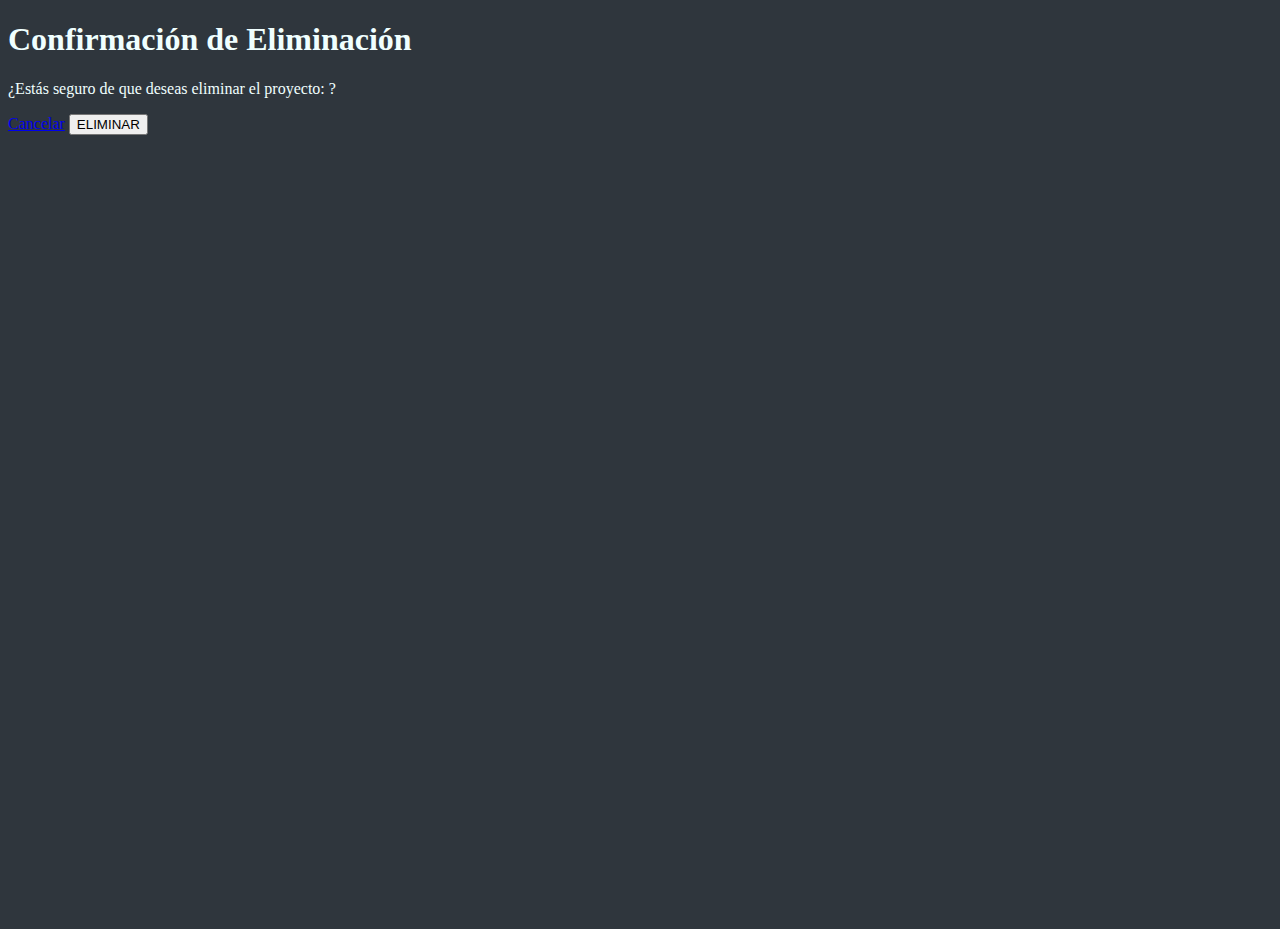
==== src/main/resources/templates/deleteConfirmation.html @ d41149dd "puliendo front" ====
<!DOCTYPE html>
<html xmlns:th="http://www.thymeleaf.org">

<head>
  <meta charset="UTF-8">
  <title>Confirmar Eliminación</title>
  <link href="https://cdn.jsdelivr.net/npm/bootstrap@5.3.1/dist/css/bootstrap.min.css" rel="stylesheet"
        integrity="sha384-4bw+/aepP/YC94hEpVNVgiZdgIC5+VKNBQNGCHeKRQN+PtmoHDEXuppvnDJzQIu9" crossorigin="anonymous">
  <style>
        body {
            background-color: #2f363d;
            color: azure;
            height: 100vh;
        }
    </style>
</head>

<body class="d-flex text-center justify-content-center align-items-center">
<div >
  <h1>Confirmación de Eliminación</h1>
  <p>¿Estás seguro de que deseas eliminar el proyecto: <span th:text="${project.title}"></span>?</p>
  <form method="post" th:action="@{/delete/{id}(id=${project.id})}">
    <a class="btn btn-secondary" href="/">Cancelar</a>
    <button class="btn btn-danger" type="submit">ELIMINAR</button>
  </form>
</div>
</body>
</html>
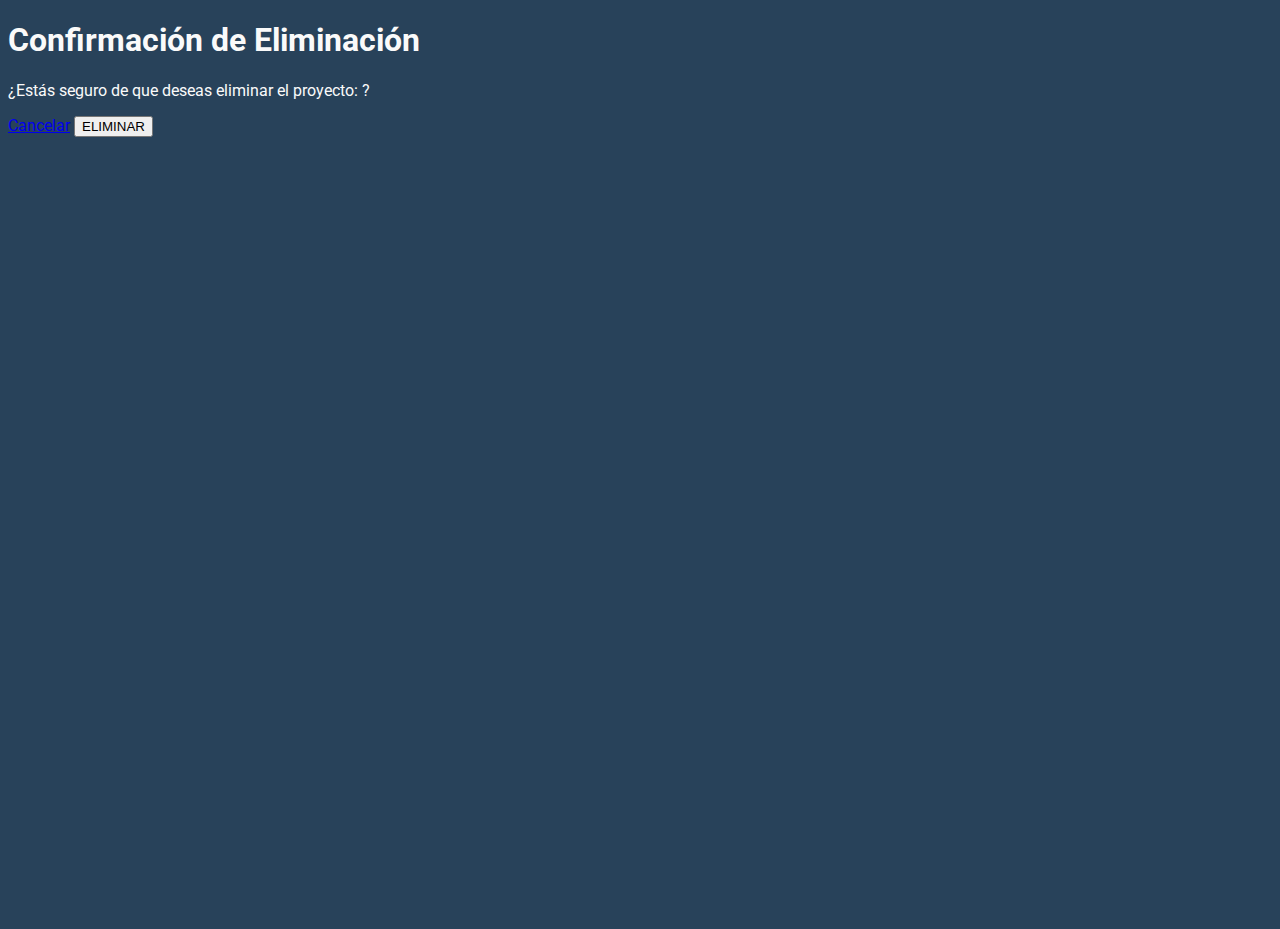
==== commit 85833965: "solucionando el Volver-" ====
--- a/src/main/resources/templates/deleteConfirmation.html
+++ b/src/main/resources/templates/deleteConfirmation.html
@@ -2,27 +2,31 @@
 <html xmlns:th="http://www.thymeleaf.org">
 
 <head>
-  <meta charset="UTF-8">
-  <title>Confirmar Eliminación</title>
-  <link href="https://cdn.jsdelivr.net/npm/bootstrap@5.3.1/dist/css/bootstrap.min.css" rel="stylesheet"
-        integrity="sha384-4bw+/aepP/YC94hEpVNVgiZdgIC5+VKNBQNGCHeKRQN+PtmoHDEXuppvnDJzQIu9" crossorigin="anonymous">
-  <style>
+    <meta charset="UTF-8">
+    <title>Confirmar Eliminación</title>
+    <link href="https://cdn.jsdelivr.net/npm/bootstrap@5.3.1/dist/css/bootstrap.min.css" rel="stylesheet"
+          integrity="sha384-4bw+/aepP/YC94hEpVNVgiZdgIC5+VKNBQNGCHeKRQN+PtmoHDEXuppvnDJzQIu9" crossorigin="anonymous">
+    <link rel="preconnect" href="https://fonts.googleapis.com">
+    <link rel="preconnect" href="https://fonts.gstatic.com" crossorigin>
+    <link href="https://fonts.googleapis.com/css2?family=Roboto:ital,wght@0,400;1,300&display=swap" rel="stylesheet">
+    <style>
         body {
-            background-color: #2f363d;
-            color: azure;
+            background-color: #28425a;
+            color: rgb(250, 250, 250);
+            font-family: 'Roboto', sans-serif;
             height: 100vh;
         }
     </style>
 </head>
 
 <body class="d-flex text-center justify-content-center align-items-center">
-<div >
-  <h1>Confirmación de Eliminación</h1>
-  <p>¿Estás seguro de que deseas eliminar el proyecto: <span th:text="${project.title}"></span>?</p>
-  <form method="post" th:action="@{/delete/{id}(id=${project.id})}">
-    <a class="btn btn-secondary" href="/">Cancelar</a>
-    <button class="btn btn-danger" type="submit">ELIMINAR</button>
-  </form>
+<div>
+    <h1>Confirmación de Eliminación</h1>
+    <p>¿Estás seguro de que deseas eliminar el proyecto: <span th:text="${project.title}"></span>?</p>
+    <form method="post" th:action="@{/delete/{id}(id=${project.id})}">
+        <a class="btn btn-secondary" href="/">Cancelar</a>
+        <button class="btn btn-danger" type="submit">ELIMINAR</button>
+    </form>
 </div>
 </body>
 </html>
